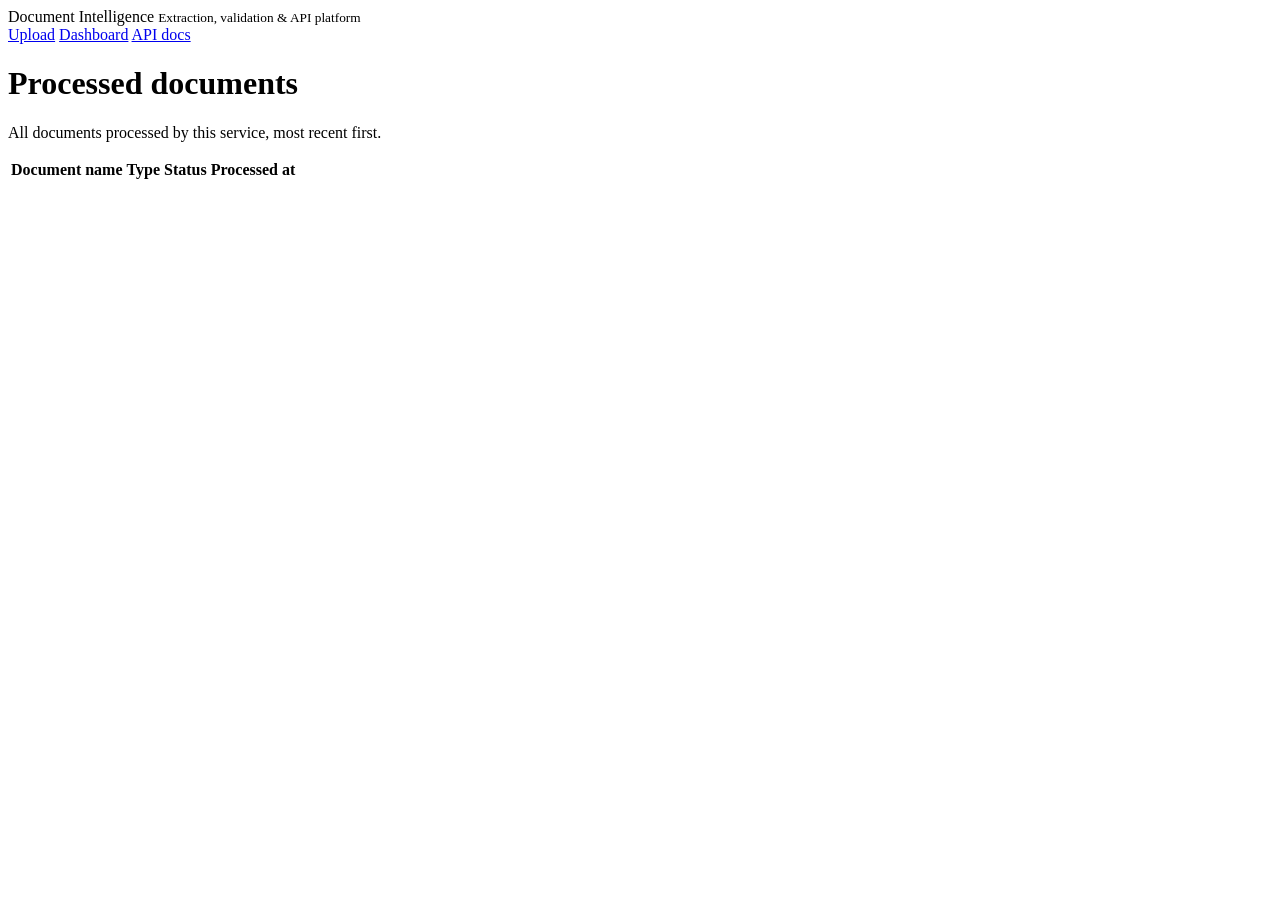
==== frontend/templates/dashboard.html @ 2c8dde8c "Initial commit - Document Intelligence Platform" ====
<!DOCTYPE html>
<html lang="en">
<head>
  <meta charset="UTF-8" />
  <meta name="viewport" content="width=device-width, initial-scale=1.0" />
  <title>Dashboard · Document Intelligence Platform</title>
  <link rel="stylesheet" href="/static/css/style.css" />
</head>
<body>
  <header class="topbar">
    <div class="brand">Document Intelligence
      <small>Extraction, validation &amp; API platform</small>
    </div>
    <nav>
      <a href="/">Upload</a>
      <a href="/dashboard">Dashboard</a>
      <a href="/docs">API docs</a>
    </nav>
  </header>

  <main>
    <div class="card">
      <h1>Processed documents</h1>
      <p class="lede">All documents processed by this service, most recent first.</p>
      <table id="doc-table">
        <thead>
          <tr>
            <th>Document name</th>
            <th>Type</th>
            <th>Status</th>
            <th>Processed at</th>
          </tr>
        </thead>
        <tbody id="doc-table-body"></tbody>
      </table>
      <div class="empty-state" id="empty-state" style="display:none;">
        No documents processed yet. <a href="/">Upload one</a> to get started.
      </div>
    </div>
  </main>

  <script src="/static/js/app.js"></script>
</body>
</html>
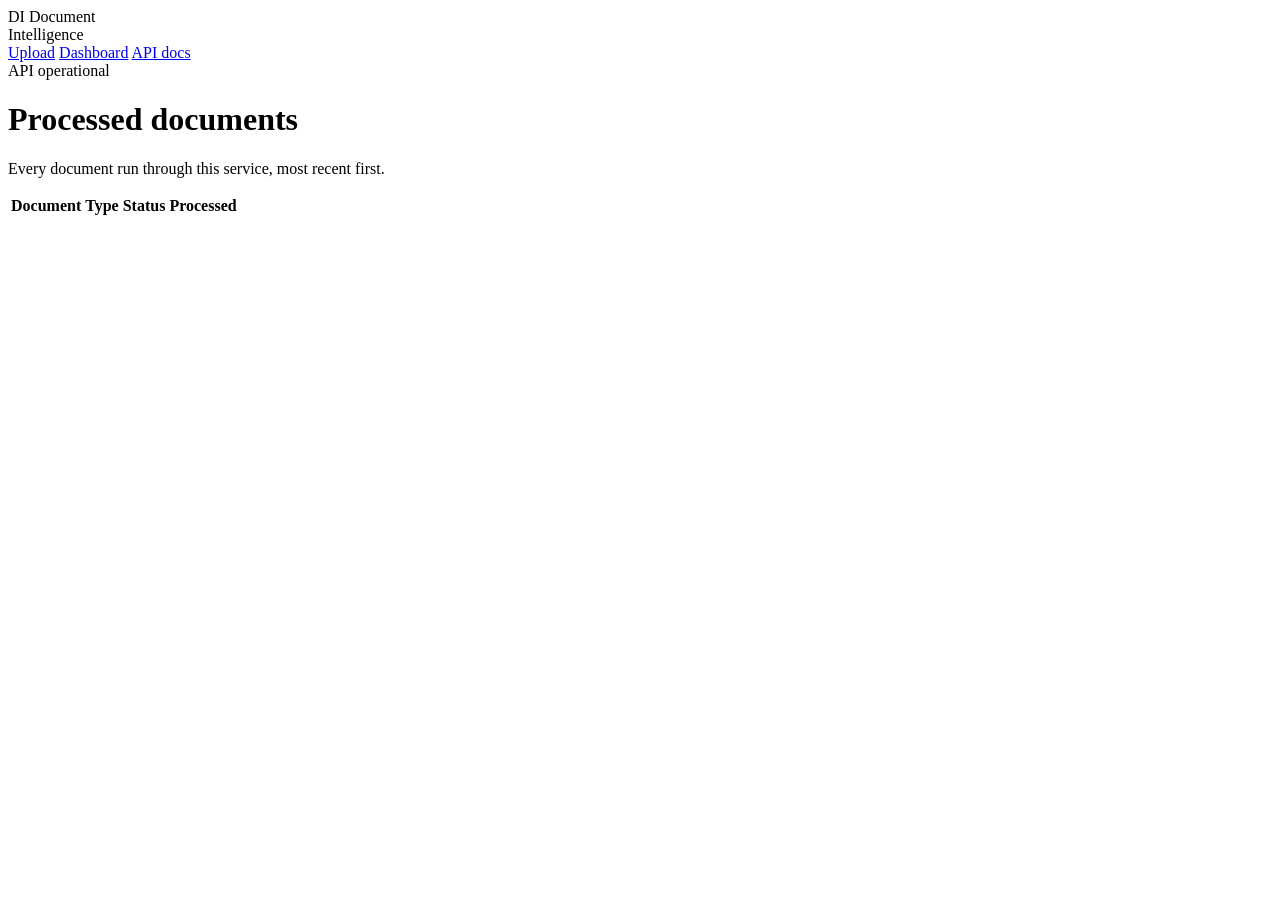
==== commit 0dc2d30e: "Redesign frontend: fintech ledger style" ====
--- a/frontend/templates/dashboard.html
+++ b/frontend/templates/dashboard.html
@@ -4,41 +4,53 @@
   <meta charset="UTF-8" />
   <meta name="viewport" content="width=device-width, initial-scale=1.0" />
   <title>Dashboard · Document Intelligence Platform</title>
+  <link rel="preconnect" href="https://fonts.googleapis.com" />
+  <link rel="preconnect" href="https://fonts.gstatic.com" crossorigin />
+  <link href="https://fonts.googleapis.com/css2?family=Fraunces:opsz,wght@9..144,500;9..144,600&family=IBM+Plex+Mono:wght@400;500&family=IBM+Plex+Sans:wght@400;500;600&display=swap" rel="stylesheet" />
   <link rel="stylesheet" href="/static/css/style.css" />
 </head>
 <body>
-  <header class="topbar">
-    <div class="brand">Document Intelligence
-      <small>Extraction, validation &amp; API platform</small>
-    </div>
-    <nav>
-      <a href="/">Upload</a>
-      <a href="/dashboard">Dashboard</a>
-      <a href="/docs">API docs</a>
-    </nav>
-  </header>
+  <div class="app-shell">
+    <aside class="sidebar">
+      <div class="brand">
+        <span class="brand-mark">DI</span>
+        <span class="brand-name">Document<br />Intelligence</span>
+      </div>
+      <nav class="side-nav">
+        <a href="/">Upload</a>
+        <a href="/dashboard" class="active">Dashboard</a>
+        <a href="/docs" target="_blank" rel="noopener">API docs</a>
+      </nav>
+      <div class="sidebar-foot">
+        <span class="status-dot"></span> API operational
+      </div>
+    </aside>
 
-  <main>
-    <div class="card">
-      <h1>Processed documents</h1>
-      <p class="lede">All documents processed by this service, most recent first.</p>
-      <table id="doc-table">
-        <thead>
-          <tr>
-            <th>Document name</th>
-            <th>Type</th>
-            <th>Status</th>
-            <th>Processed at</th>
-          </tr>
-        </thead>
-        <tbody id="doc-table-body"></tbody>
-      </table>
-      <div class="empty-state" id="empty-state" style="display:none;">
-        No documents processed yet. <a href="/">Upload one</a> to get started.
+    <main class="content">
+      <div class="page-head">
+        <h1>Processed documents</h1>
+        <p class="lede">Every document run through this service, most recent first.</p>
       </div>
-    </div>
-  </main>
+
+      <section class="card table-card">
+        <table id="doc-table">
+          <thead>
+            <tr>
+              <th>Document</th>
+              <th>Type</th>
+              <th>Status</th>
+              <th>Processed</th>
+            </tr>
+          </thead>
+          <tbody id="doc-table-body"></tbody>
+        </table>
+        <div class="empty-state" id="empty-state" style="display:none;">
+          Nothing processed yet. <a href="/">Upload a document</a> to get started.
+        </div>
+      </section>
+    </main>
+  </div>
 
   <script src="/static/js/app.js"></script>
 </body>
-</html>
+</html>
